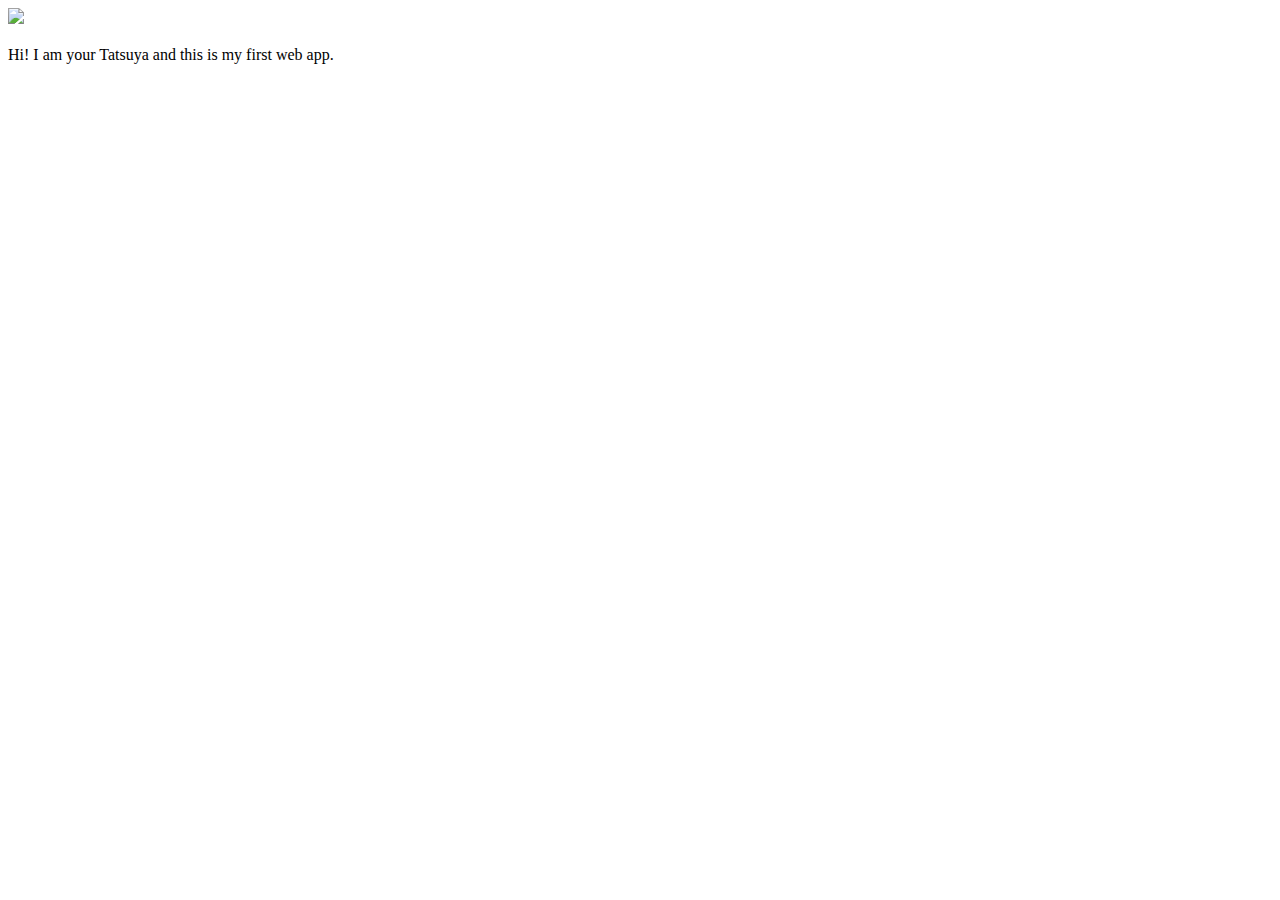
==== ui/index.html @ bf0f29a1 "[imad-console] Updates ui/index.html" ====
<!doctype html>
<html>
    <head>
        <link href="/ui/style.css" rel="stylesheet" />
    </head>
    <body>
        <div class="center">
            <img src="/ui/madi.png" class="img-medium"/>
        </div>
        <br>
        <div class="center text-big bold">
            Hi! I am your Tatsuya and this is my first web app.
        </div>
        <script type="text/javascript" src="/ui/main.js">
        </script>
    </body>
</html>
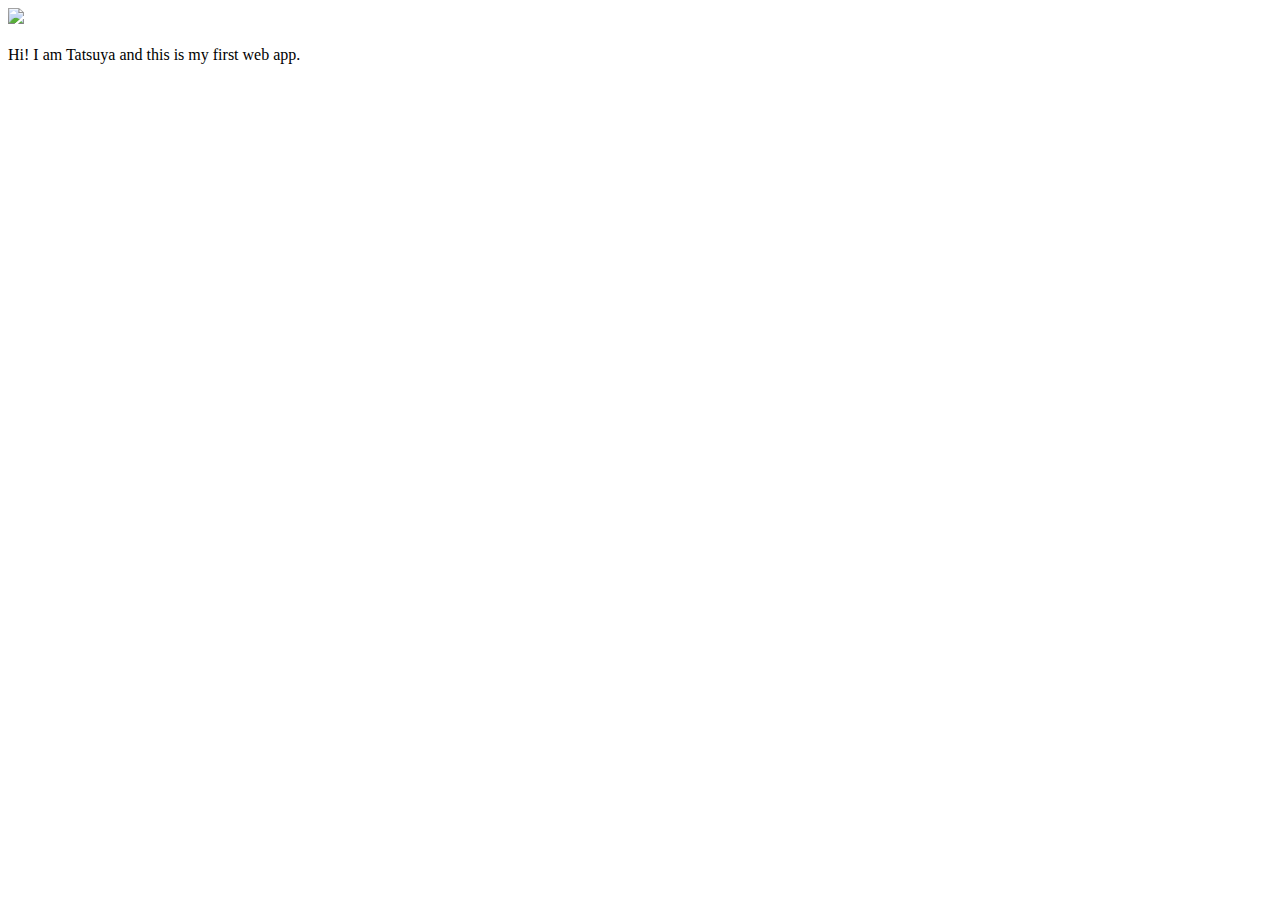
==== commit 535dcffb: "[imad-console] Updates ui/index.html" ====
--- a/ui/index.html
+++ b/ui/index.html
@@ -9,7 +9,7 @@
         </div>
         <br>
         <div class="center text-big bold">
-            Hi! I am your Tatsuya and this is my first web app.
+            Hi! I am Tatsuya and this is my first web app.
         </div>
         <script type="text/javascript" src="/ui/main.js">
         </script>
